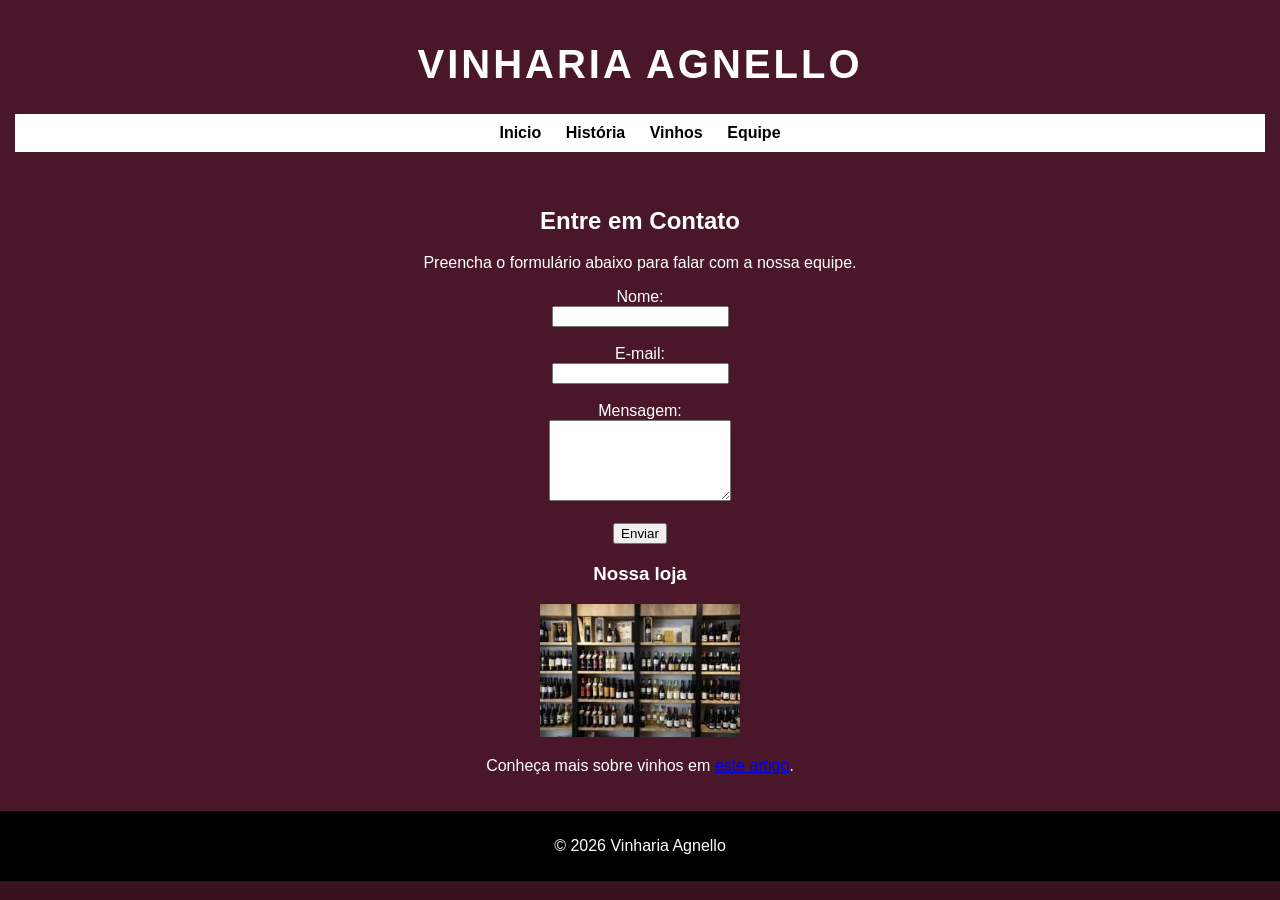
==== src/pages/contato.html @ 94ac7b9b "atualização css" ====
<!DOCTYPE html>
<html lang="pt-br">
<head>
    <meta charset="UTF-8">
    <meta name="viewport" content="width=device-width, initial-scale=1.0">


    <meta name="description" content="Entre em contato com a Vinharia Agnello">
    <meta name="keywords" content="vinhos, contato, vinharia, agnello">

    <title>Contato - Vinharia Agnello</title>
    <link rel="stylesheet" href="../css/style.css">
</head>

<body class="body">


    <header class="corpo">
        <h1 class="titulo">VINHARIA AGNELLO</h1>

    <nav>
        <a href="../../index.html">Inicio</a>
        <a href="../pages/historia.html">História</a>
        <a href="src/pages/produtos.html">Vinhos</a>
        <a href="src/pages/equipe.html">Equipe</a>
    </nav>
    </header>

    <main class="corpo">

        <section>
            <h2>Entre em Contato</h2>
            <p>Preencha o formulário abaixo para falar com a nossa equipe.</p>


            <form action="#" method="post">

                <label for="nome">Nome:</label><br>
                <input type="text" id="nome" name="nome" required><br><br>

                <label for="email">E-mail:</label><br>
                <input type="email" id="email" name="email" required><br><br>

                <label for="mensagem">Mensagem:</label><br>
                <textarea id="mensagem" name="mensagem" rows="5" required></textarea><br><br>

                <button type="submit">Enviar</button>

            </form>
        </section>

        <section>
            <h3>Nossa loja</h3>
            <img src="../imgs/vinaaria.jpg" alt="Loja da Vinharia Agnello" width="200">
        </section>

        <section>
            <p>Conheça mais sobre vinhos em 
                <a href="https://pt.wikipedia.org/wiki/Vinho" target="_blank">este artigo</a>.
            </p>
        </section>

    </main>

    <footer>
        <p>&copy; 2026 Vinharia Agnello</p>
    </footer>

    </body>
</html>
---- src/css/style.css ----
body {
    background-color:#1b0a10;
    color: white;
    text-align: center;
}

#topo {
    background-color: #39111f;
}

.titulo {
    font-size: 40px;
    letter-spacing: 3px;
}

.corpo {
    background-color: #4a172a;
}

body {
font-family: Arial;
margin: 0;
background-color: #ffffff;
}

header {
background-color:#8B0000;
color:#ffffff;
padding: 15px;
text-align: center;
}

nav {
background-color:#ffffff;
padding: 10px;
text-align: center;
}

nav a {
margin: 10px;
text-decoration: none;
color: #000000;
font-weight: bold;
}

main {
padding: 20px;
}

table {
background-color: #ffffff;
border-collapse: collapse;
}

table th, table td {
padding: 10px;
}

footer {
text-align: center;
background-color: #000000;
color: #ffffff;
padding: 10px;
}

.body {
        background-color: #39111f;

}
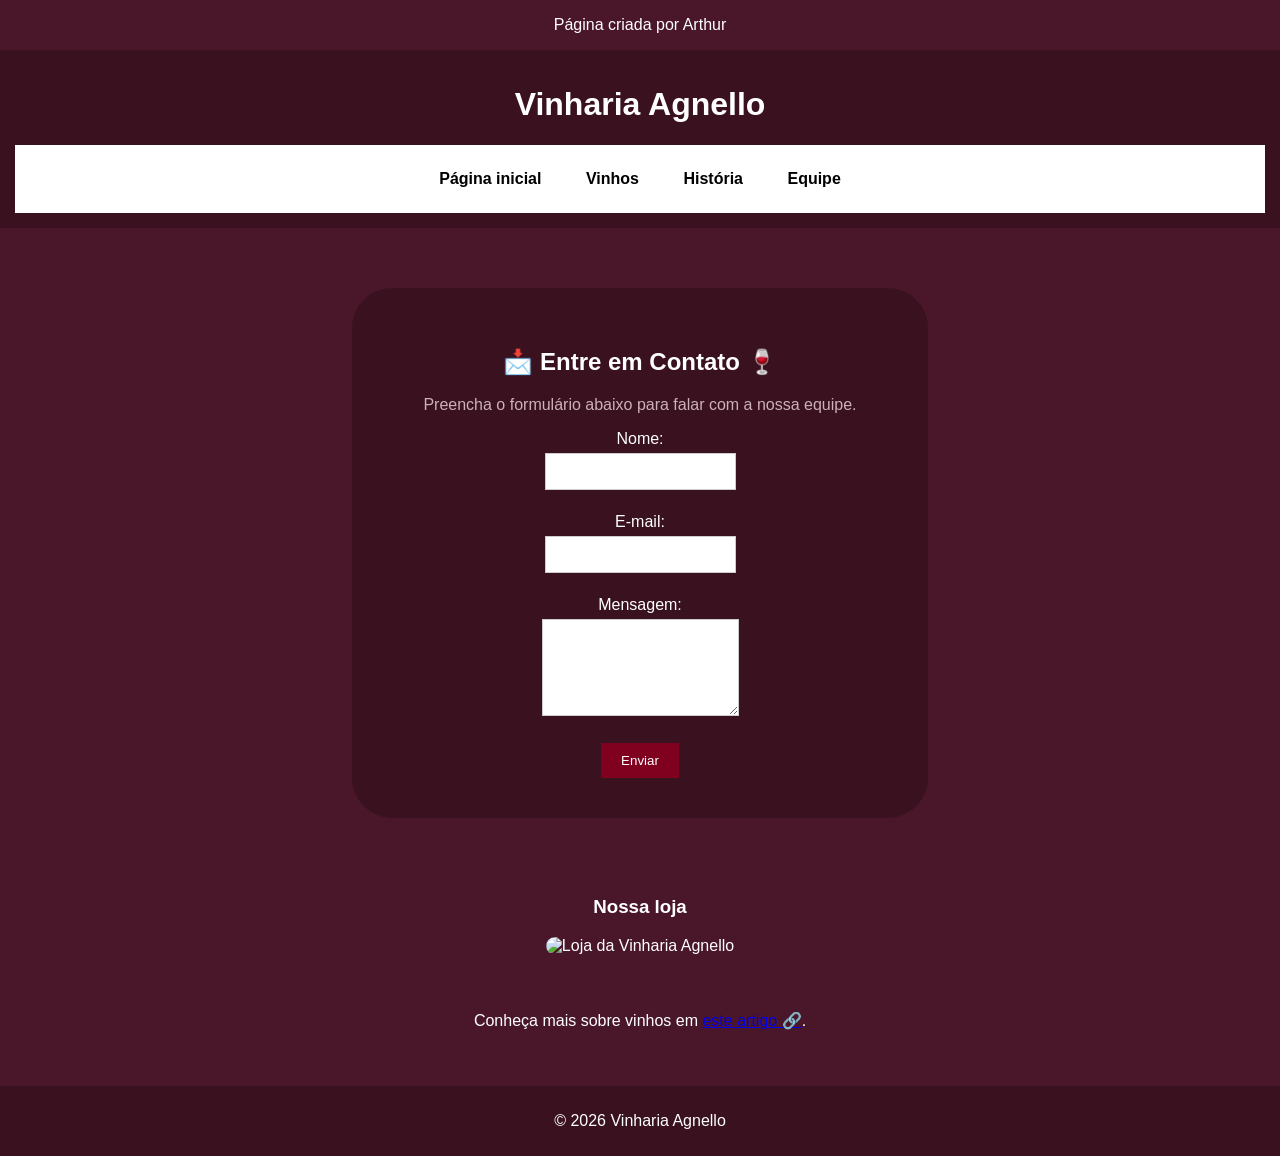
==== commit 46878b43: "feat: estilização da página de contato com pseudo-classes e pseudo-elementos" ====
--- a/src/pages/contato.html
+++ b/src/pages/contato.html
@@ -3,60 +3,60 @@
 <head>
     <meta charset="UTF-8">
     <meta name="viewport" content="width=device-width, initial-scale=1.0">
-
-
     <meta name="description" content="Entre em contato com a Vinharia Agnello">
     <meta name="keywords" content="vinhos, contato, vinharia, agnello">
-
     <title>Contato - Vinharia Agnello</title>
     <link rel="stylesheet" href="../css/style.css">
+    <link rel="stylesheet" href="../css/efeitos.css">
 </head>
 
-<body class="body">
+<body>
+    <p>Página criada por Arthur</p>
 
+    <header>
+        <h1>Vinharia Agnello</h1>
 
-    <header class="corpo">
-        <h1 class="titulo">VINHARIA AGNELLO</h1>
-
-    <nav>
-        <a href="../../index.html">Inicio</a>
-        <a href="../pages/historia.html">História</a>
-        <a href="src/pages/produtos.html">Vinhos</a>
-        <a href="src/pages/equipe.html">Equipe</a>
-    </nav>
+        <nav class="menu-contato">          
+            <a href="../../index.html">Página inicial</a>
+            <a href="produtos.html">Vinhos</a>
+            <a href="historia.html">História</a>
+            <a href="equipe.html">Equipe</a>        
+        </nav>
     </header>
 
-    <main class="corpo">
+    <main>
+ 
+        <section class="secao-contato caixa-contato">
+            <h2 class="titulo-contato">Entre em Contato</h2>
+            <p class="texto-contato">Preencha o formulário abaixo para falar com a nossa equipe.</p>
 
-        <section>
-            <h2>Entre em Contato</h2>
-            <p>Preencha o formulário abaixo para falar com a nossa equipe.</p>
-
-
-            <form action="#" method="post">
+            <form action="#" method="post" class="form-contato">
 
                 <label for="nome">Nome:</label><br>
-                <input type="text" id="nome" name="nome" required><br><br>
+                <input type="text" id="nome" name="nome" required class="campo"><br><br>
 
                 <label for="email">E-mail:</label><br>
-                <input type="email" id="email" name="email" required><br><br>
+                <input type="email" id="email" name="email" required class="campo"><br><br>
 
                 <label for="mensagem">Mensagem:</label><br>
-                <textarea id="mensagem" name="mensagem" rows="5" required></textarea><br><br>
+                <textarea id="mensagem" name="mensagem" rows="5" required class="campo"></textarea><br><br>
 
-                <button type="submit">Enviar</button>
+                <button type="submit" class="botao">Enviar</button>
 
             </form>
         </section>
 
-        <section>
+        <section class="secao-img">
             <h3>Nossa loja</h3>
-            <img src="../imgs/vinaaria.jpg" alt="Loja da Vinharia Agnello" width="200">
+            <img src="../imgs/colecao_vinhos.jpg" width="500" alt="Loja da Vinharia Agnello" class="img-contato">
         </section>
 
-        <section>
-            <p>Conheça mais sobre vinhos em 
-                <a href="https://pt.wikipedia.org/wiki/Vinho" target="_blank">este artigo</a>.
+        <section class="secao-link">
+            <p>
+                Conheça mais sobre vinhos em 
+                <a href="https://pt.wikipedia.org/wiki/Vinho" target="_blank" class="link-contato">
+                    este artigo
+                </a>.
             </p>
         </section>
 
@@ -66,5 +66,5 @@
         <p>&copy; 2026 Vinharia Agnello</p>
     </footer>
 
-    </body>
+</body>
 </html>
--- a/src/css/style.css
+++ b/src/css/style.css
@@ -4,9 +4,6 @@
     text-align: center;
 }
 
-#topo {
-    background-color: #39111f;
-}
 
 .titulo {
     font-size: 40px;
@@ -20,11 +17,11 @@
 body {
 font-family: Arial;
 margin: 0;
-background-color: #ffffff;
+background-color: #4a172a;
 }
 
 header {
-background-color:#8B0000;
+background-color:#39111f;
 color:#ffffff;
 padding: 15px;
 text-align: center;
@@ -48,22 +45,41 @@
 }
 
 table {
-background-color: #ffffff;
+background-color: #39111f;
 border-collapse: collapse;
+margin: 0 auto;
 }
 
-table th, table td {
+th, td {
 padding: 10px;
 }
 
 footer {
 text-align: center;
-background-color: #000000;
+background-color: #39111f;
 color: #ffffff;
 padding: 10px;
 }
+.time-01 h1 {
+color: #ffffff;
 
-.body {
-        background-color: #39111f;
+}
+.nosso-time {
+    display: flex;
+    justify-content: space-around;
+    flex-wrap: wrap;
+    gap: 20px;
+    margin-top: 20px;
+}
 
-}+.membro {
+    text-align: center;
+    max-width: 200px;  
+}
+
+.membro img {
+    width: 200px;        
+    height: 200px;       
+    object-fit: cover;   
+    border-radius: 10px; 
+}
--- a/src/css/efeitos.css
+++ b/src/css/efeitos.css
@@ -0,0 +1,313 @@
+//pagina index.html(Thiago)
+//Animação com keyframe (parte do topo da pagina)
+//tive que colocar diretamente no index.HTML porque o seletor header no efeitos.css já existe e está sendo carregado de uma versão antiga em cache. (comportamento estranho)
+
+//Ao passar o mouse o background muda de cor (pseudo-classe :hover e aumenta de tamanho com uma transição)
+.container-topicos {
+    display: flex;
+    justify-content: center;
+}
+
+.topicos {
+    padding: 0;
+    margin: 0;
+    display: flex;
+    flex-direction: column;
+    align-items: center;
+    gap: 8px;
+}
+
+.topicos li {
+    padding: 6px 12px;
+    border: 1px solid #ccb1ba;
+    border-radius: 4px;
+    transition: padding 0.5s ease, background-color 0.3s ease;
+    background-color: #39111f;
+    width: fit-content;
+}
+
+.topicos li:hover {
+    padding: 6px 44px;
+    background-color: #5c1d36;
+}
+
+//pagina produtos.html
+
+.letra {}
+.letra:first-letter {
+    font-size: 2em;
+    font-weight: bold;
+    color: #8b0000;
+}
+
+@keyframes fadeIn {
+from {
+    opacity: 0;
+}
+to {
+    opacity: 1;
+}
+}
+
+.banner {
+    animation: fadeIn 3s ease-in-out;
+}
+
+.paginas {
+    color: black;
+    transition: 0.3s;
+}
+
+.paginas :hover {
+    color: #8b0000;
+}
+
+.imgvinho:hover {
+    transform: scale(1.5);
+}
+
+.card :hover {
+    transform: rotate(2deg);
+}
+
+.card {
+    list-style: none;
+}
+
+
+::selection{
+    background-color: #4a172a;
+    color: #8b0000;
+}
+
+//Requisitos que faltam dois pseudoclasses diferentes, dois pseudo-elementos, dois transformações scale, rotate e etc e transições simples e o README.md no final do projeto
+//Lembrem de linkar o efeitos.css na pagina de vcs
+
+
+//pagina contato.html
+
+//pagina contato.html
+
+.titulo-contato::first-letter {
+    color: gold;
+    font-size: 1.5em;
+    font-weight: bold;
+}
+
+.caixa-contato {
+    background-color: #39111f;
+    padding: 40px;
+    border-radius: 40px;
+    width: 40%;
+    margin: 40px auto;
+    display: block;
+}
+
+
+.menu-contato a {
+    display: inline-block;
+    transition: 0.3s;
+    padding: 5px 10px;
+    border-radius: 10px;
+}
+
+.menu-contato a:hover {
+    transform: scale(1.1);
+    background-color: #5a0f0f;
+}
+
+
+.menu-contato a:hover {
+    color: #ffffff;
+    border-radius: 10;
+}
+
+.img-contato {
+    transition: 0.3s;
+    border-radius: 10px;
+}
+
+.img-contato:hover {
+    transform: scale(1.1);
+    box-shadow: 0 0 20px rgba(0,0,0,0.5);
+}
+
+.campo:focus {
+    outline: 2px solid #8b0000;
+    background-color: #5c1d36;
+}
+
+
+.botao:hover {
+    transform: scale(1.1);
+    transition: 0.3s;
+}
+
+
+.botao:active {
+    transform: scale(0.95);
+}
+
+/* 🔥 PSEUDO-CLASSE 4 */
+.secao-contato p:nth-child(2) {
+    color: #ccb1ba;
+}
+
+/* 🔥 PSEUDO-ELEMENTO 1 */
+.titulo-contato::before {
+    content: "📩 ";
+}
+
+/* 🔥 PSEUDO-ELEMENTO 2 */
+.titulo-contato::after {
+    content: " 🍷";
+}
+
+/* 🔥 PSEUDO-ELEMENTO EXTRA */
+.link-contato::after {
+    content: " 🔗";
+}
+
+//pagina equipe.html
+.time-01 nav a:hover {
+    color: gold;
+}
+
+.time-01 .nosso-time {
+    display: flex;
+    justify-content: space-around;
+    flex-wrap: wrap;
+    gap: 20px;
+}
+
+.time-01 .membro {
+   background: #5a0f0f;
+   padding: 25px;
+   border-radius: 10px;
+   width: 200px;
+   transition: 0.3s; 
+}
+ .time-01 .membro img {
+    width: 100%;
+    height: 200px;
+    object-fit: cover;
+    border-radius: 10px;
+    transition: 0.3s;
+ }
+
+ .time-01 .membro img {
+    transform: rotate(3deg);
+ }
+
+ .time-01 .membro:nth-child(2) {
+    border: 2px solid gold;
+ }
+
+ .time-01 .membro p::first-letter {
+    color: gold;
+    font-size: 18px;
+ }
+//pagina historia.html
+
+.topico-historia {
+    padding: 0;
+    margin: 0;
+    display: flex;
+    flex-direction: column;
+    align-items: center;
+    gap: 8px;
+}
+
+.topico-historia li {
+    padding: 6px 12px;
+    border: 1px solid #ccb1ba;
+    border-radius: 4px;
+    transition: padding 0.5s ease, background-color 0.3s ease;
+    background-color: #39111f;
+    width: fit-content;
+} 
+
+.topico-historia li:hover {
+    padding: 6px 44px;
+    background-color: #5c1d36;
+}
+.topico-historia {
+  background-color: #591b1b;
+  padding: 10px;
+   animation: descerNavbar 1s ease-out;
+}
+
+.topico-historia ul {
+  list-style: none;
+  margin: 0;
+  padding: 0;
+}
+
+.topico-historia ul li {
+  display: inline;
+}
+
+.topico-historia ul li a {
+  text-decoration: none;
+  color: rgb(255, 255, 255);
+  padding: 10px 20px;
+}
+
+.topico-historia ul li a:hover {
+  color: rgb(208, 88, 88);
+  border-radius: 5px;
+}
+
+section {
+  padding: 20px;
+}
+
+.historia::first-letter {
+  font-size: 28px;
+  font-weight: bold;
+  color: #ffcccc;
+}
+.destaque ::selection {
+  background-color: #ffcccc;
+  color: #5a0f1c;
+}
+
+.minha-imagem{
+  width: 60%;
+  max-width: 700px;
+  transition: 0.4s;
+}
+
+.minha-imagem:hover{
+    transform: scale(1.5);
+}
+
+input, textarea {
+  padding: 10px;
+  margin: 5px;
+  border: 1px solid #ccc;
+}
+
+
+input:focus, textarea:focus {
+  border-color: #800020;
+  outline: none;
+}
+
+input[type="checkbox"]:checked {
+  accent-color: #800020;
+}
+
+button {
+  padding: 10px 20px;
+  border: none;
+  background-color: #800020;
+  color: white;
+  cursor: pointer;
+}
+
+
+button:hover {
+  background-color: #a00028;
+}
+
